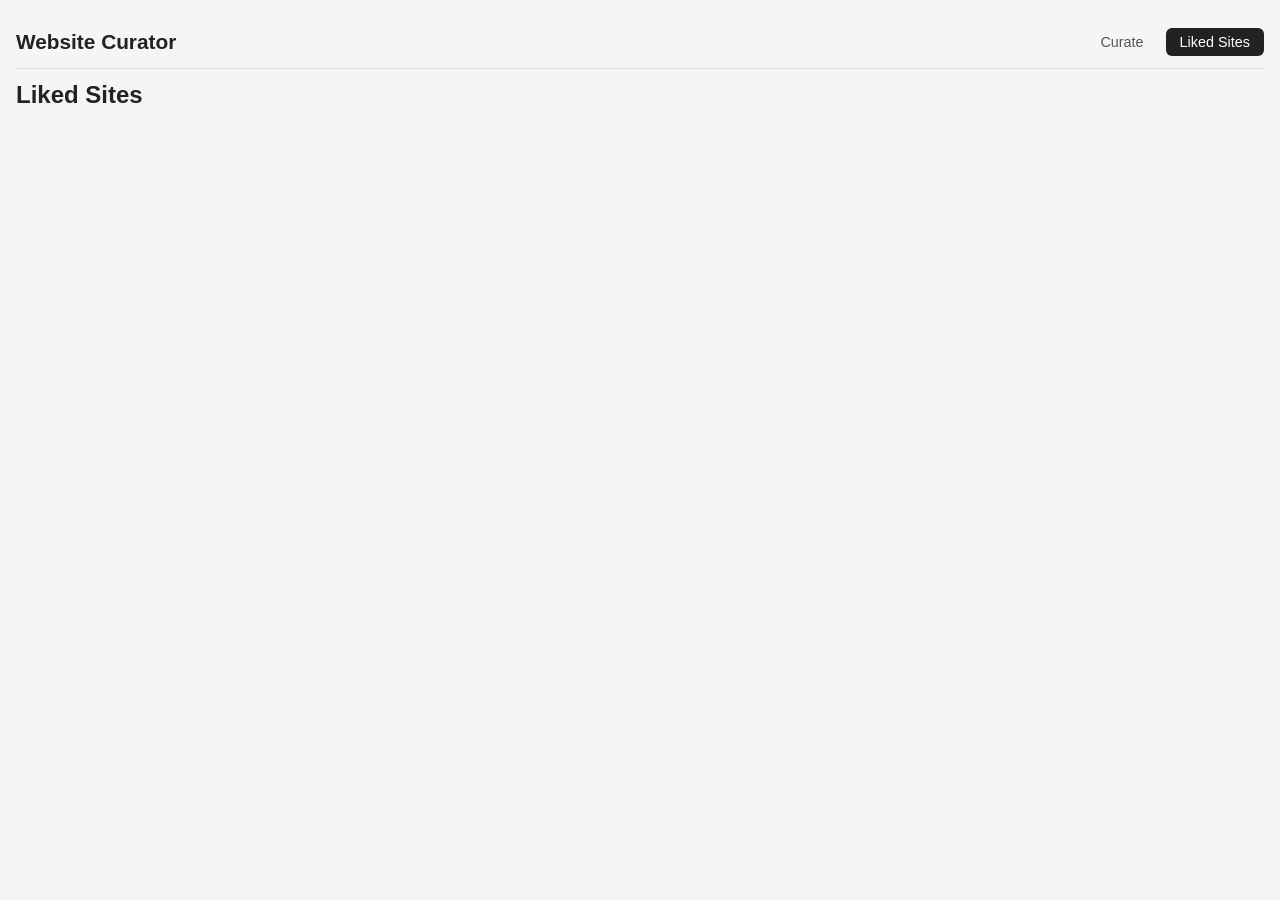
==== templates/liked.html @ 794bd820 "initial commit: website curator with proxy, stats, and randomization" ====
<!DOCTYPE html>
<html lang="en">
<head>
<meta charset="UTF-8">
<meta name="viewport" content="width=device-width, initial-scale=1.0">
<title>Liked Sites — Website Curator</title>
<link rel="stylesheet" href="/static/style.css">
</head>
<body>
<div id="app">
  <header>
    <h1>Website Curator</h1>
    <nav>
      <a href="/">Curate</a>
      <a href="/liked" class="active">Liked Sites</a>
    </nav>
  </header>

  <div id="liked-header">
    <h2>Liked Sites</h2>
    <p id="liked-count"></p>
  </div>

  <div id="liked-list"></div>

  <div id="mobile-overlay" class="hidden" onclick="closeMobilePreview(event)">
    <div id="mobile-overlay-content">
      <button id="mobile-overlay-close" onclick="closeMobilePreview()">✕</button>
      <iframe id="mobile-preview-frame" sandbox="allow-scripts allow-same-origin allow-forms allow-popups"></iframe>
    </div>
  </div>
</div>

<script>
async function loadLiked() {
  const res = await fetch("/api/liked");
  const sites = await res.json();
  const list = document.getElementById("liked-list");
  const count = document.getElementById("liked-count");

  count.textContent = `${sites.length} site${sites.length !== 1 ? "s" : ""}`;

  if (sites.length === 0) {
    list.innerHTML = '<p class="empty">No liked sites yet. <a href="/">Go curate!</a></p>';
    return;
  }

  for (const site of sites) {
    const card = document.createElement("div");
    card.className = "liked-card";

    const favicon = document.createElement("img");
    favicon.className = "favicon";
    try {
      const url = new URL(site.url);
      favicon.src = `https://www.google.com/s2/favicons?domain=${url.hostname}&sz=32`;
    } catch {
      favicon.src = "";
    }
    favicon.onerror = () => { favicon.style.display = "none"; };

    const info = document.createElement("div");
    info.className = "card-info";

    const urlLink = document.createElement("a");
    urlLink.href = site.url;
    urlLink.target = "_blank";
    urlLink.rel = "noopener";
    urlLink.textContent = site.url;
    urlLink.className = "card-url";

    info.appendChild(urlLink);

    if (site.note) {
      const note = document.createElement("p");
      note.className = "card-note";
      note.textContent = site.note;
      info.appendChild(note);
    }

    const actions = document.createElement("div");
    actions.className = "card-actions";

    const openBtn = document.createElement("a");
    openBtn.href = site.url;
    openBtn.target = "_blank";
    openBtn.rel = "noopener";
    openBtn.textContent = "Open";
    openBtn.className = "btn btn-small";

    const mobileBtn = document.createElement("button");
    mobileBtn.textContent = "📱 Mobile";
    mobileBtn.className = "btn btn-small btn-mobile-preview";
    mobileBtn.onclick = () => openMobilePreview(site.url);

    actions.appendChild(openBtn);
    actions.appendChild(mobileBtn);

    card.appendChild(favicon);
    card.appendChild(info);
    card.appendChild(actions);

    list.appendChild(card);
  }
}

function openMobilePreview(url) {
  const overlay = document.getElementById("mobile-overlay");
  const frame = document.getElementById("mobile-preview-frame");
  frame.src = url;
  overlay.classList.remove("hidden");
  document.body.style.overflow = "hidden";
}

function closeMobilePreview(e) {
  if (e && e.target !== e.currentTarget) return;
  const overlay = document.getElementById("mobile-overlay");
  const frame = document.getElementById("mobile-preview-frame");
  overlay.classList.add("hidden");
  frame.src = "about:blank";
  document.body.style.overflow = "";
}

loadLiked();
</script>
</body>
</html>
---- static/style.css ----
* {
  margin: 0;
  padding: 0;
  box-sizing: border-box;
}

body {
  font-family: -apple-system, BlinkMacSystemFont, "Segoe UI", Roboto, sans-serif;
  background: #f5f5f5;
  color: #222;
  min-height: 100vh;
}

#app {
  max-width: 1400px;
  margin: 0 auto;
  padding: 16px;
}

header {
  display: flex;
  align-items: center;
  justify-content: space-between;
  padding: 12px 0;
  border-bottom: 1px solid #ddd;
  margin-bottom: 12px;
}

header h1 {
  font-size: 1.3rem;
  font-weight: 600;
}

nav {
  display: flex;
  gap: 8px;
}

nav a {
  text-decoration: none;
  color: #555;
  padding: 6px 14px;
  border-radius: 6px;
  font-size: 0.9rem;
  transition: background 0.15s;
}

nav a:hover {
  background: #e0e0e0;
}

nav a.active {
  background: #222;
  color: #fff;
}

#counter {
  text-align: center;
  font-size: 0.9rem;
  color: #888;
  margin-bottom: 12px;
}

#curation-area {
  display: flex;
  gap: 16px;
  align-items: flex-start;
}

/* ---- iFrame container ---- */
#iframe-container {
  position: relative;
  flex: 1;
  height: 80vh;
  border: 1px solid #ccc;
  border-radius: 8px;
  overflow: hidden;
  background: #fff;
  transition: all 0.3s;
  min-width: 0;
  display: flex;
  flex-direction: column;
}

#iframe-nav {
  display: flex;
  gap: 4px;
  padding: 6px 8px;
  background: #eee;
  border-bottom: 1px solid #ccc;
}

.btn-iframe-nav {
  padding: 4px 12px;
  border: 1px solid #ccc;
  border-radius: 4px;
  font-size: 0.8rem;
  cursor: pointer;
  background: #fff;
  color: #444;
}

.btn-iframe-nav:hover:not(:disabled) {
  background: #ddd;
}

.btn-iframe-nav:disabled {
  opacity: 0.4;
  cursor: not-allowed;
}

#site-frame {
  width: 100%;
  flex: 1;
  border: none;
}

#site-fallback {
  position: absolute;
  inset: 0;
  display: flex;
  flex-direction: column;
  align-items: center;
  justify-content: center;
  background: #f0f0f0;
  color: #666;
  gap: 12px;
  z-index: 5;
}

#site-fallback a {
  color: #0066cc;
}

#loading-indicator {
  position: absolute;
  inset: 0;
  display: flex;
  flex-direction: column;
  align-items: center;
  justify-content: center;
  background: #fff;
  color: #888;
  gap: 12px;
  z-index: 5;
}

.spinner {
  width: 32px;
  height: 32px;
  border: 3px solid #ddd;
  border-top-color: #222;
  border-radius: 50%;
  animation: spin 0.8s linear infinite;
}

@keyframes spin {
  to { transform: rotate(360deg); }
}

.hidden {
  display: none !important;
}

/* ---- Sidebar ---- */
#sidebar {
  width: 260px;
  flex-shrink: 0;
  display: flex;
  flex-direction: column;
  gap: 12px;
  padding: 16px;
  background: #fff;
  border: 1px solid #ddd;
  border-radius: 8px;
  position: sticky;
  top: 16px;
}

#site-nav-buttons {
  display: flex;
  gap: 8px;
}

.btn-nav {
  flex: 1;
  padding: 8px 12px;
  border: 1px solid #ccc;
  border-radius: 6px;
  font-size: 0.85rem;
  cursor: pointer;
  background: #fafafa;
  color: #333;
  transition: all 0.15s;
}

.btn-nav:hover:not(:disabled) {
  background: #e0e0e0;
}

.btn-nav:disabled {
  opacity: 0.4;
  cursor: not-allowed;
}

#site-url-display {
  word-break: break-all;
}

#site-url-display a {
  color: #0066cc;
  font-size: 0.8rem;
  text-decoration: none;
}

#site-url-display a:hover {
  text-decoration: underline;
}

#action-buttons {
  display: flex;
  flex-direction: column;
  gap: 8px;
}

.btn {
  width: 100%;
  padding: 10px 0;
  border: none;
  border-radius: 8px;
  font-size: 1rem;
  cursor: pointer;
  transition: all 0.15s;
  font-weight: 500;
}

.btn-dislike {
  background: #f0f0f0;
  color: #555;
}

.btn-dislike:hover {
  background: #e0e0e0;
  color: #c00;
}

.btn-like {
  background: #222;
  color: #fff;
}

.btn-like:hover {
  background: #c00;
}

#note-checkbox-label {
  display: flex;
  align-items: center;
  gap: 6px;
  font-size: 0.9rem;
  color: #555;
  cursor: pointer;
}

#note-textarea {
  width: 100%;
  padding: 10px;
  border: 1px solid #ccc;
  border-radius: 6px;
  font-size: 0.9rem;
  font-family: inherit;
  resize: vertical;
  margin-top: 8px;
}

#note-textarea:focus {
  outline: none;
  border-color: #222;
}

#mobile-view-btn {
  width: 100%;
  padding: 8px;
  font-size: 0.85rem;
  background: #f0f0f0;
  border: none;
  border-radius: 6px;
  cursor: pointer;
  color: #555;
}

#mobile-view-btn:hover {
  background: #ddd;
}

#done-message {
  text-align: center;
  padding: 60px 20px;
}

#done-message h2 {
  font-size: 2rem;
  margin-bottom: 12px;
}

#done-message a {
  display: inline-block;
  margin-top: 16px;
  color: #0066cc;
  font-size: 1.1rem;
}

/* ---- Liked page ---- */
#liked-header {
  margin-bottom: 20px;
}

#liked-header h2 {
  font-size: 1.5rem;
}

#liked-count {
  color: #888;
  font-size: 0.9rem;
}

#liked-list {
  display: flex;
  flex-direction: column;
  gap: 8px;
}

.liked-card {
  display: flex;
  align-items: center;
  gap: 12px;
  padding: 14px 16px;
  background: #fff;
  border: 1px solid #ddd;
  border-radius: 8px;
  transition: border-color 0.15s;
}

.liked-card:hover {
  border-color: #bbb;
}

.favicon {
  width: 20px;
  height: 20px;
  flex-shrink: 0;
  border-radius: 3px;
}

.card-info {
  flex: 1;
  min-width: 0;
}

.card-url {
  color: #0066cc;
  text-decoration: none;
  font-size: 0.9rem;
  word-break: break-all;
  display: block;
}

.card-url:hover {
  text-decoration: underline;
}

.card-note {
  color: #666;
  font-size: 0.85rem;
  margin-top: 4px;
}

.card-actions {
  display: flex;
  gap: 6px;
  flex-shrink: 0;
}

.empty {
  color: #888;
  text-align: center;
  padding: 40px;
}

.empty a {
  color: #0066cc;
}

@media (max-width: 800px) {
  #curation-area {
    flex-direction: column;
  }
  #sidebar {
    width: 100%;
    position: static;
  }
  #iframe-container {
    height: 50vh;
  }
}
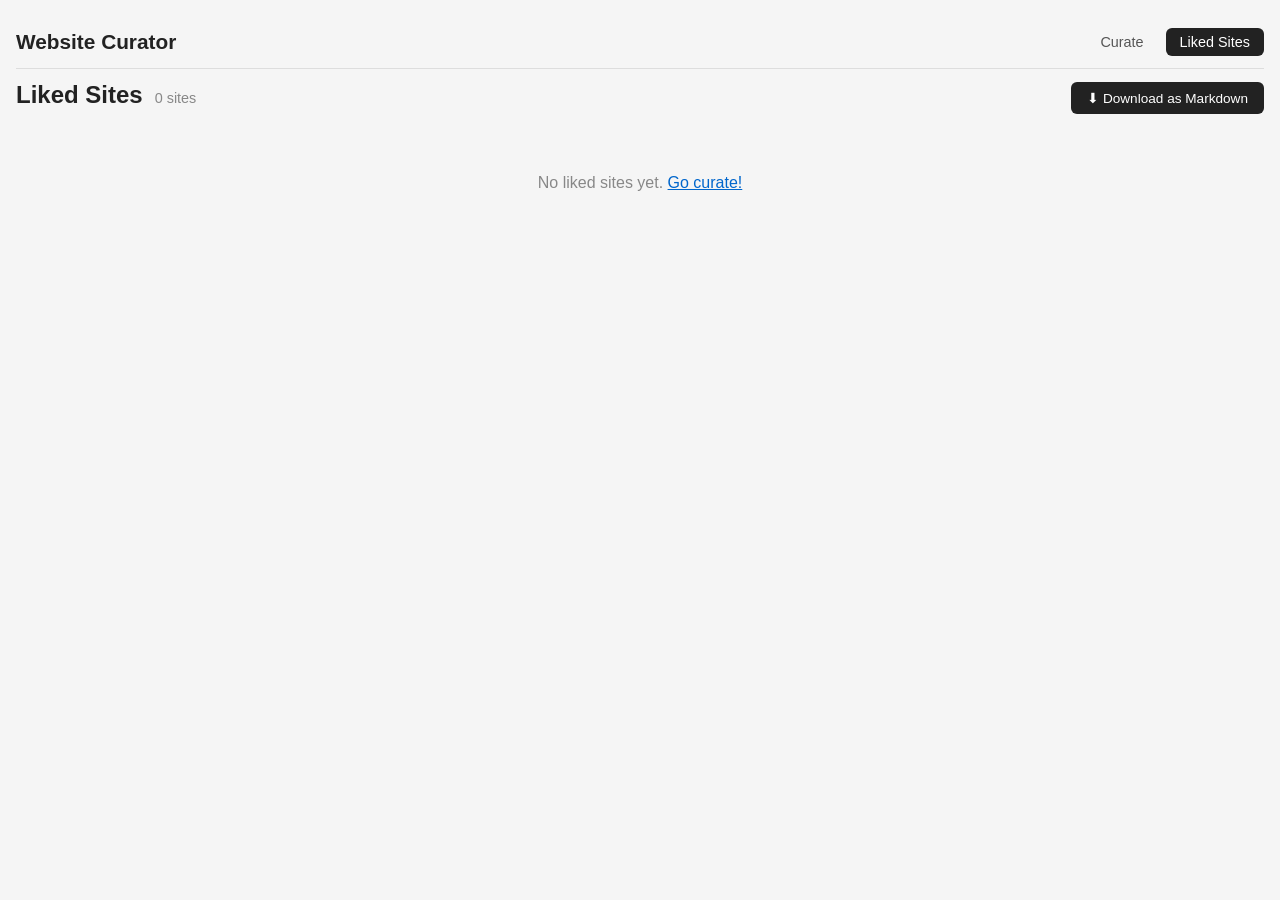
==== commit a4a020b6: "store liked sites in localStorage per device; add download as markdown" ====
--- a/templates/liked.html
+++ b/templates/liked.html
@@ -19,6 +19,7 @@
   <div id="liked-header">
     <h2>Liked Sites</h2>
     <p id="liked-count"></p>
+    <button id="download-btn" class="btn btn-download">⬇ Download as Markdown</button>
   </div>
 
   <div id="liked-list"></div>
@@ -32,9 +33,14 @@
 </div>
 
 <script>
-async function loadLiked() {
-  const res = await fetch("/api/liked");
-  const sites = await res.json();
+function getLikedSites() {
+  const sites = JSON.parse(localStorage.getItem("curator_likes") || "[]");
+  sites.sort((a, b) => new Date(b.rated_at) - new Date(a.rated_at));
+  return sites;
+}
+
+function loadLiked() {
+  const sites = getLikedSites();
   const list = document.getElementById("liked-list");
   const count = document.getElementById("liked-count");
 
@@ -104,6 +110,35 @@
   }
 }
 
+function downloadAsMarkdown() {
+  const sites = getLikedSites();
+  if (sites.length === 0) return;
+
+  let md = "# Liked Websites\n\n";
+  md += `_Exported on ${new Date().toLocaleDateString("en-US", { year: "numeric", month: "long", day: "numeric" })}_\n\n`;
+
+  sites.forEach((site, i) => {
+    const hostname = site.url.replace(/^https?:\/\//, "").split("/")[0];
+    md += `${i + 1}. [${hostname}](${site.url})`;
+    if (site.note) {
+      md += ` — ${site.note}`;
+    }
+    md += "\n";
+  });
+
+  const blob = new Blob([md], { type: "text/markdown" });
+  const url = URL.createObjectURL(blob);
+  const a = document.createElement("a");
+  a.href = url;
+  a.download = "liked-websites.md";
+  document.body.appendChild(a);
+  a.click();
+  document.body.removeChild(a);
+  URL.revokeObjectURL(url);
+}
+
+document.getElementById("download-btn").addEventListener("click", downloadAsMarkdown);
+
 function openMobilePreview(url) {
   const overlay = document.getElementById("mobile-overlay");
   const frame = document.getElementById("mobile-preview-frame");
--- a/static/style.css
+++ b/static/style.css
@@ -313,6 +313,10 @@
 /* ---- Liked page ---- */
 #liked-header {
   margin-bottom: 20px;
+  display: flex;
+  align-items: baseline;
+  gap: 12px;
+  flex-wrap: wrap;
 }
 
 #liked-header h2 {
@@ -322,6 +326,23 @@
 #liked-count {
   color: #888;
   font-size: 0.9rem;
+  flex: 1;
+}
+
+.btn-download {
+  width: auto;
+  padding: 8px 16px;
+  font-size: 0.85rem;
+  background: #222;
+  color: #fff;
+  border: none;
+  border-radius: 6px;
+  cursor: pointer;
+  transition: background 0.15s;
+}
+
+.btn-download:hover {
+  background: #444;
 }
 
 #liked-list {
